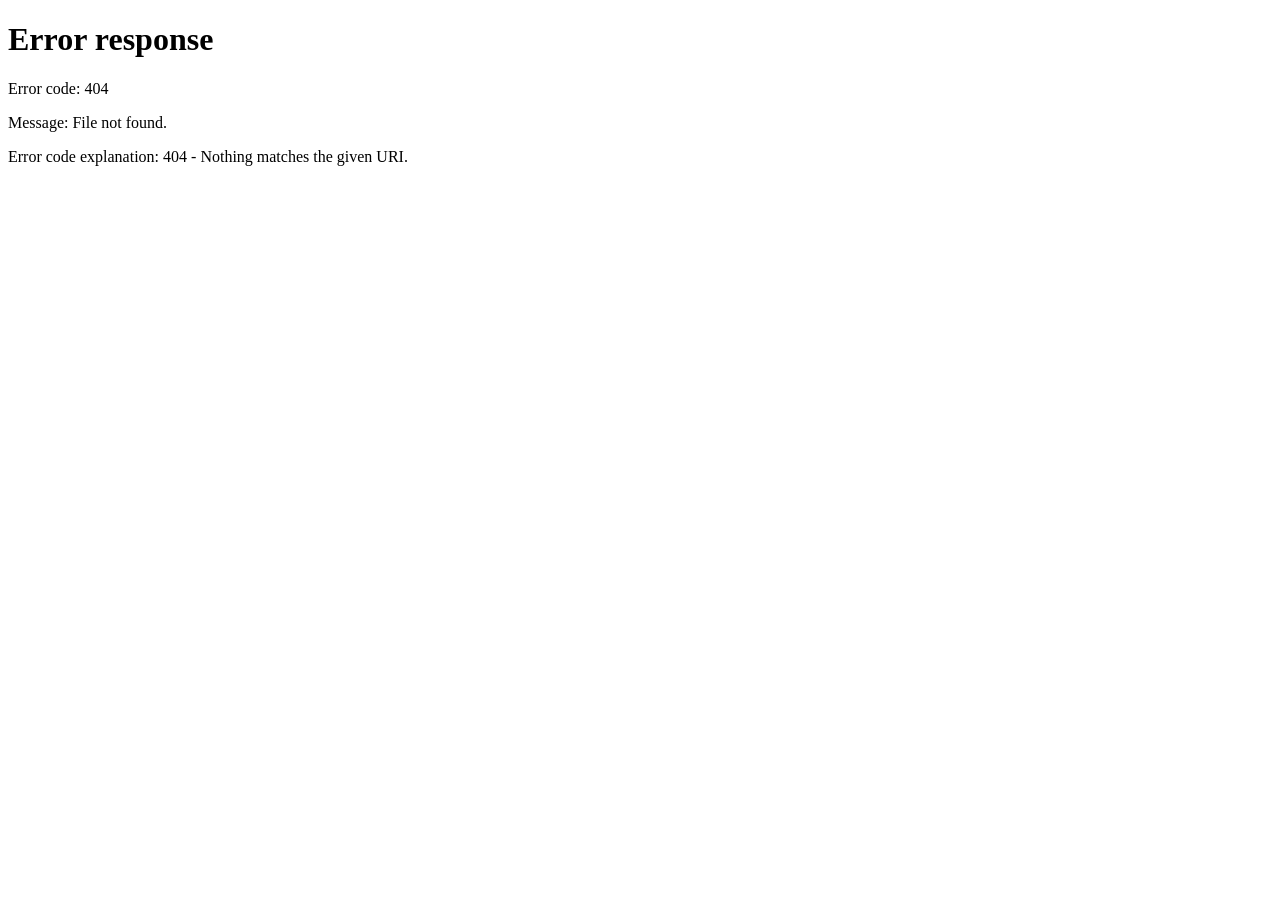
==== awesome-quant-data/index.html @ 5b26a1f8 "docs: Awesome-quant-data 更名为 AKHub，旧路径跳转到 /akhub/" ====
<!doctype html>
<html lang="zh-CN">
<head>
  <meta charset="utf-8">
  <title>已迁移到 AKHub</title>
  <link rel="canonical" href="https://akfamily.xyz/akhub/">
  <meta http-equiv="refresh" content="0; url=/akhub/">
  <script>location.replace("/akhub/" + location.hash);</script>
</head>
<body>
  <p>本页已迁移到 <a href="/akhub/">AKHub</a>。</p>
</body>
</html>
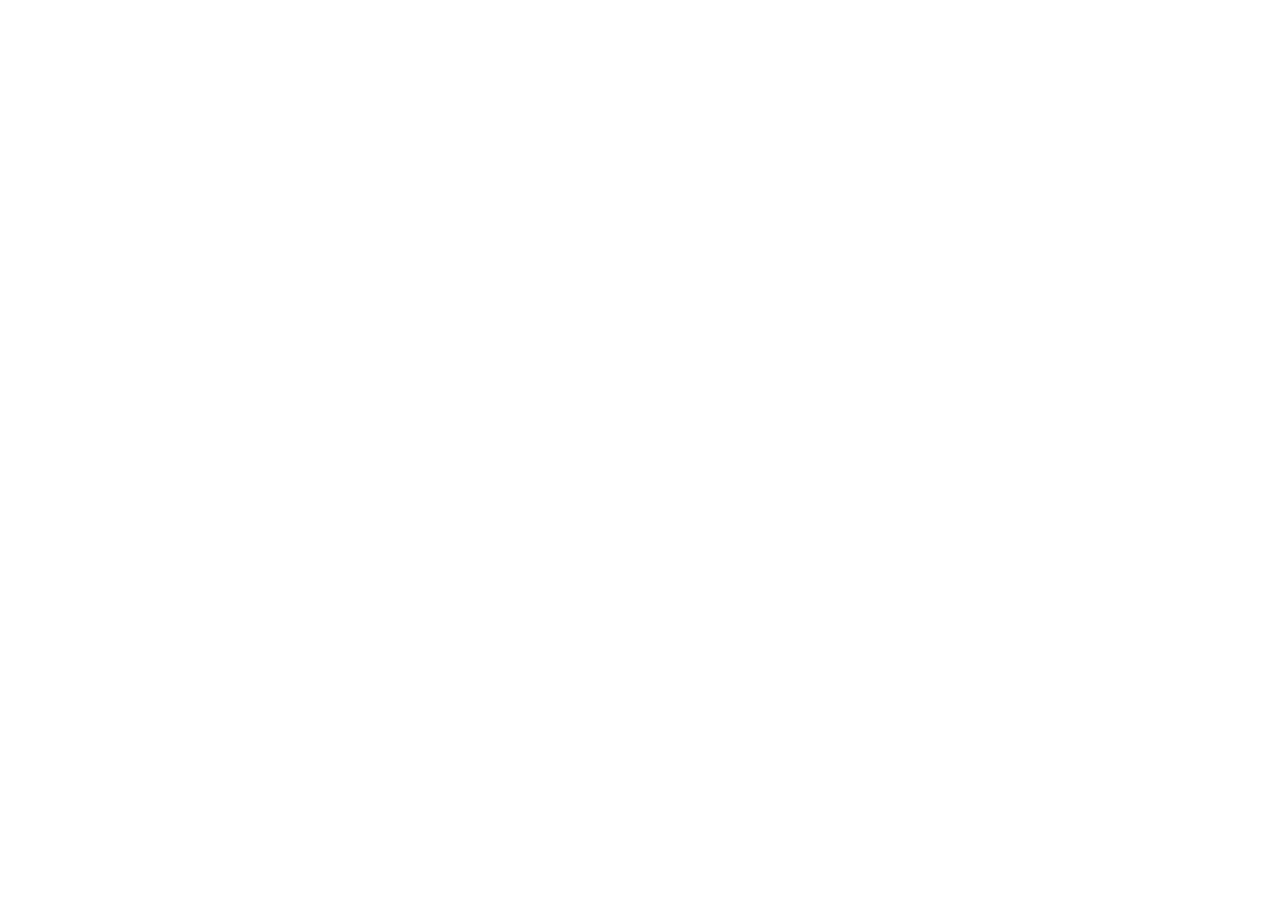
==== commit 5de4db68: "docs: AKHub 链接改为 akhub.akfamily.xyz" ====
--- a/awesome-quant-data/index.html
+++ b/awesome-quant-data/index.html
@@ -3,11 +3,11 @@
 <head>
   <meta charset="utf-8">
   <title>已迁移到 AKHub</title>
-  <link rel="canonical" href="https://akfamily.xyz/akhub/">
-  <meta http-equiv="refresh" content="0; url=/akhub/">
-  <script>location.replace("/akhub/" + location.hash);</script>
+  <link rel="canonical" href="https://akhub.akfamily.xyz/">
+  <meta http-equiv="refresh" content="0; url=https://akhub.akfamily.xyz/">
+  <script>location.replace("https://akhub.akfamily.xyz/" + location.hash);</script>
 </head>
 <body>
-  <p>本页已迁移到 <a href="/akhub/">AKHub</a>。</p>
+  <p>本页已迁移到 <a href="https://akhub.akfamily.xyz/">AKHub</a>。</p>
 </body>
 </html>
